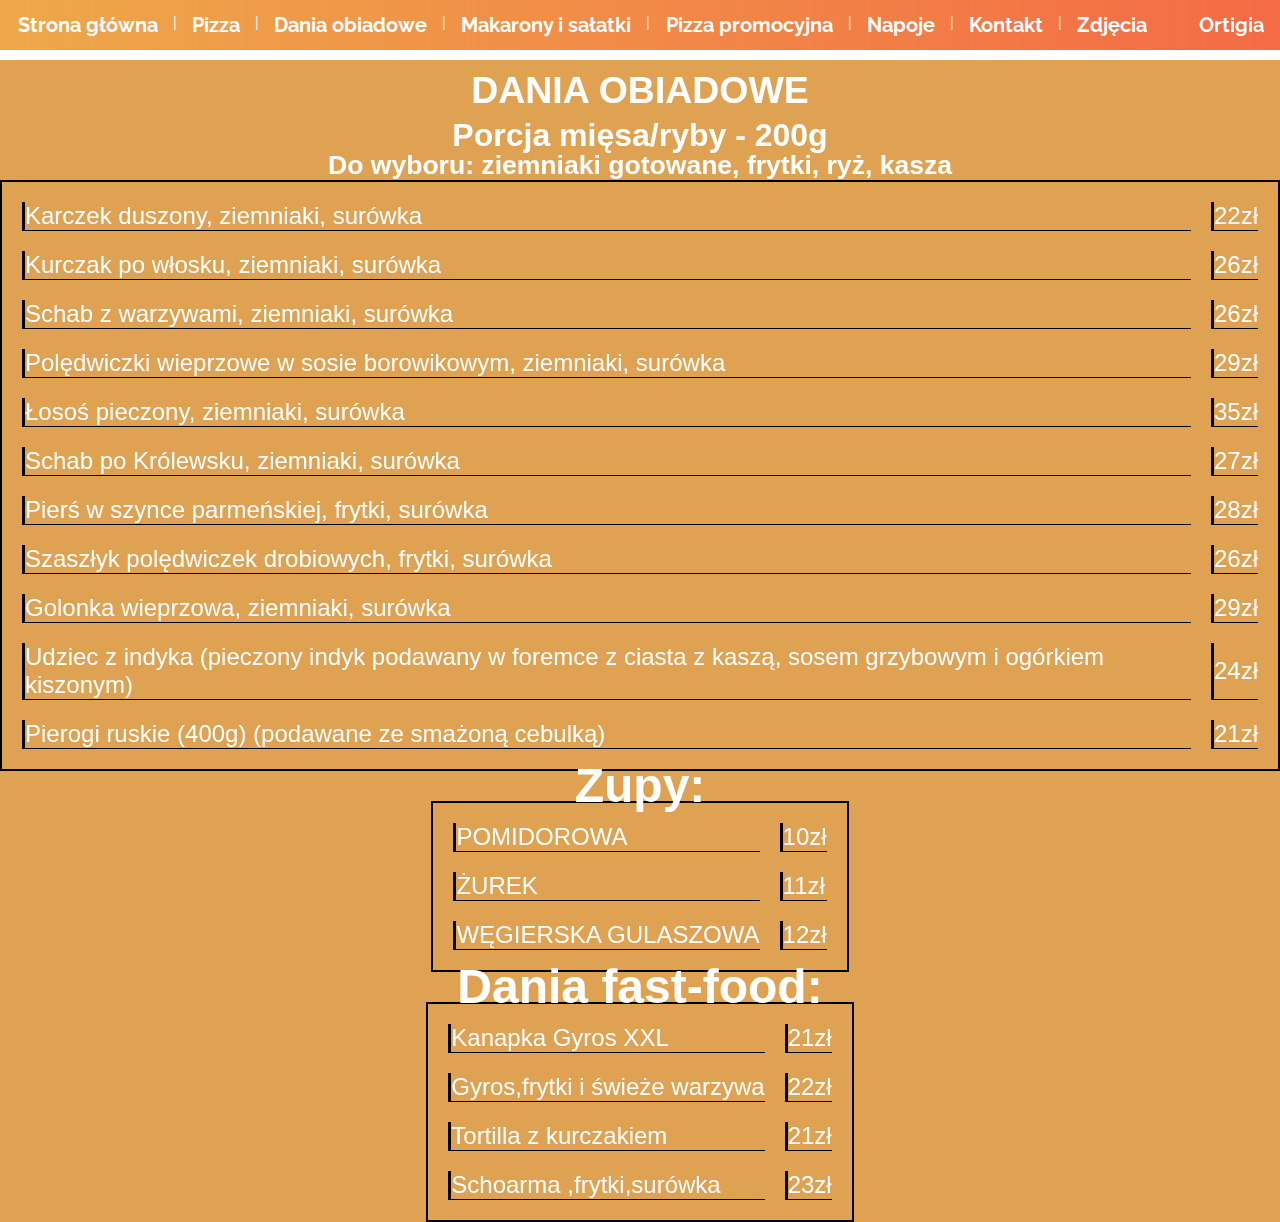
==== dania.html @ 85b57ba8 "Added spacer to the menu on all sub-pages" ====
<html lang="pl">
  <head>
    <meta charset="UTF-8" />
    <meta http-equiv="X-UA-Compatible" content="IE=edge" />
    <meta name="viewport" content="width=device-width, initial-scale=1.0" />
    <title>Dania obiadowe</title>
    <link rel="stylesheet" href="css/styles.css" />
    <link rel="stylesheet" href="css/menu_styles.css" />
    <link rel="stylesheet" href="css/pizza.css" />
  </head>
  <body>
    <div class="background"></div>
    <nav class="top-nav">
      <input id="menu-toggle" type="checkbox" />
      <label class="menu-button-container" for="menu-toggle">
        <div class="menu-button"></div>
      </label>
      <ul class="menu">
        <li><a href="index.html">Strona główna</a></li>
        <li class="spacer">|</li>
        <li><a href="pizza.html">Pizza</a></li>
        <li class="spacer">|</li>
        <li><a href="dania.html">Dania obiadowe</a></li>
        <li class="spacer">|</li>
        <li><a href="makarony.html">Makarony i sałatki</a></li>
        <li class="spacer">|</li>
        <li><a href="promocje.html">Pizza promocyjna</a></li>
        <li class="spacer">|</li>
        <li><a href="napoje.html">Napoje</a></li>
        <li class="spacer">|</li>
        <li><a href="kontakt.html">Kontakt</a></li>
        <li class="spacer">|</li>
        <li><a href="zdjecia.html">Zdjęcia</a></li>
      </ul>
      <div><a href="index.html">Ortigia</a></div>
    </nav>

    <div class="table_front">
      <h3>DANIA OBIADOWE</h3>
      <h4>Porcja mięsa/ryby - 200g</h4>
      <h5>Do wyboru: ziemniaki gotowane, frytki, ryż, kasza</h5>

      <table class="table">
        <tbody>
          <tr>
            <td>Karczek duszony, ziemniaki, surówka</td>
            <td>22zł</td>
          </tr>

          <tr>
            <td>Kurczak po włosku, ziemniaki, surówka</td>
            <td>26zł</td>
          </tr>

          <tr>
            <td>Schab z warzywami, ziemniaki, surówka</td>
            <td>26zł</td>
          </tr>
          <tr>
            <td>
              Polędwiczki wieprzowe w sosie borowikowym, ziemniaki, surówka
            </td>
            <td>29zł</td>
          </tr>

          <tr>
            <td>Łosoś pieczony, ziemniaki, surówka</td>
            <td>35zł</td>
          </tr>

          <tr>
            <td>Schab po Królewsku, ziemniaki, surówka</td>
            <td>27zł</td>
          </tr>

          <tr>
            <td>Pierś w szynce parmeńskiej, frytki, surówka</td>
            <td>28zł</td>
          </tr>

          <tr>
            <td>Szaszłyk polędwiczek drobiowych, frytki, surówka</td>
            <td>26zł</td>
          </tr>

          <tr>
            <td>Golonka wieprzowa, ziemniaki, surówka</td>
            <td>29zł</td>
          </tr>

          <tr>
            <td>
              Udziec z indyka (pieczony indyk podawany w foremce z ciasta z kaszą, sosem grzybowym i ogórkiem kiszonym)
            </td>
            <td>24zł</td>
          </tr>

          <tr>
            <td>Pierogi ruskie (400g) (podawane ze smażoną cebulką)</td>
            <td>21zł</td>
          </tr>
        </tbody>
      </table>
      <h2>Zupy:</h2>
      <table class="table">
        <tr>
          <td>POMIDOROWA</td>
          <td>10zł</td>
        </tr>

        <tr>
          <td>ŻUREK</td>
          <td>11zł</td>
        </tr>

        <tr>
          <td>WĘGIERSKA GULASZOWA</td>
          <td>12zł</td>
        </tr>
      </table>

      <table class="table">
        <h2>Dania fast-food:</h2>

        <tr>
          <td>Kanapka Gyros XXL</td>
          <td>21zł</td>
        </tr>

        <tr>
          <td>Gyros,frytki i świeże warzywa</td>
          <td>22zł</td>
        </tr>

        <tr>
          <td>Tortilla z kurczakiem</td>
          <td>21zł</td>
        </tr>

        <tr>
          <td>Schoarma ,frytki,surówka</td>
          <td>23zł</td>
        </tr>
      </table>
    </div>
  </body>
</html>
---- css/styles.css ----
* {
  margin: 0;
  padding: 0;
  box-sizing: border-box;
}

body {
  background-image: url("../img/Ortigia.jpg");
  background-size: 100%;
  background-attachment: fixed;
  background-position: center;
  font-family: Arial, sans-serif;
  margin: 0;
  padding: 0;
  background-position-x: left;
}

nav a {
  color: rgb(255, 255, 255);
  text-decoration: none;
  border-radius: 5px;
  font-size: 20px;
  font-weight: bold;
  transition: all 0.3s ease;
  position: center;
  text-align: center;
}

nav a:hover {
  background-color: #000;
  color: rgb(255, 255, 255);
}

.dv {
  background-color: rgb(0, 0, 0);
  border: 2px solid #000;
  border-radius: 10px;
  box-shadow: 2px 2px 5px rgba(0, 0, 0, 0.3);
  padding: 20px;
  text-align: center;
  font-family: Arial, sans-serif;
  font-size: 18px;
  color: #333;
  margin-top: 80px;
  margin-left: auto;
  margin-right: auto;
  max-width: 1100px;
}

@media (max-width: 1100px) {
  body {
    background-image: url("../img/ortigia_vertical.jpg");
  }

  .dv {
    margin-left: 20px;
    margin-right: 20px;
  }
}
---- css/menu_styles.css ----
@import url(https://fonts.googleapis.com/css?family=Raleway);
.top-nav {
    font-family: "Raleway";
    display: flex;
    flex-direction: row;
    align-items: center;
    gap: 50px;
    background-color: #00BAF0;
    background: linear-gradient(to left, #f46b45, #eea849);
    /* W3C, IE 10+/ Edge, Firefox 16+, Chrome 26+, Opera 12+, Safari 7+ */
    color: #FFF;
    height: 50px;
    padding: 1em;
}

.menu {
    flex-grow: 1;
    display: flex;
    flex-direction: row;
    justify-content: space-between;
    list-style-type: none;
    margin: 0;
    padding: 0;
}

.menu>li {
    margin: 0 0.1rem;
    text-align: center;
    overflow: hidden;
}

.menu-button-container {
    display: none;
    height: 100%;
    width: 30px;
    cursor: pointer;
    flex-direction: column;
    justify-content: center;
    align-items: center;
}

#menu-toggle {
    flex-grow: 1;
    display: none;
}

.menu-button,
.menu-button::before,
.menu-button::after {
    display: block;
    background-color: #fff;
    position: absolute;
    height: 4px;
    width: 30px;
    transition: transform 400ms cubic-bezier(0.23, 1, 0.32, 1);
    border-radius: 2px;
}

.menu-button::before {
    content: '';
    margin-top: -8px;
}

.menu-button::after {
    content: '';
    margin-top: 8px;
}

#menu-toggle:checked+.menu-button-container .menu-button::before {
    margin-top: 0px;
    transform: rotate(405deg);
}

#menu-toggle:checked+.menu-button-container .menu-button {
    background: rgba(255, 255, 255, 0);
}

#menu-toggle:checked+.menu-button-container .menu-button::after {
    margin-top: 0px;
    transform: rotate(-405deg);
}

@media (max-width: 700px) {
    .menu-button-container {
        display: flex;
    }

    .menu {
        position: absolute;
        top: 0;
        margin-top: 50px;
        left: 0;
        flex-direction: column;
        width: 100%;
        justify-content: center;
        align-items: center;
        z-index: 100;
    }

    #menu-toggle~.menu li {
        height: 0;
        margin: 0;
        padding: 0;
        border: 0;
        transition: height 400ms cubic-bezier(0.23, 1, 0.32, 1);
    }
    #menu-toggle~.menu li.spacer {
        display: none;
    }

    #menu-toggle:checked~.menu li {
        border: 1px solid #333;
        height: 2.5em;
        padding: 0.5em;
        transition: height 400ms cubic-bezier(0.23, 1, 0.32, 1);
    }

    .menu>li {
        display: flex;
        justify-content: center;
        margin: 0;
        padding: 0.5em 0;
        width: 100%;
        color: white;
        background-color: #222;
    }

    .menu>li:not(:last-child) {
        border-bottom: 1px solid #444;
    }
}
---- css/pizza.css ----
.background {
  position: fixed;
  z-index: -1;
  background-image: url("../img/Ortigia.jpg");
  filter: blur(8px);
  top: 0;
  bottom: 0;
  left: 0;
  right: 0;
  background-size: 100%;
  background-position: center;
}

.table_front {
  color: white;
  margin-top: 40px;
  /* width: 80%; */
  /* height: 1000px; */
  margin: 10px auto 0px auto;
  background-color: rgb(209, 123, 10, 0.7);
  text-align: center;
  font-size: 2em;
  line-height: 30px;
}

.table_front h3 {
  padding-top: 15px;
  padding-bottom: 15px;
  font-weight: 900;
}
.table_front p {
  margin-bottom: 15px;
}

.table {
  color: white;
  border: solid black 2px;
  left: 5px;
  border-spacing: 20px;

  margin-left: auto;
  margin-right: auto;
  font-size: 1.5rem;
}

td {
  border-bottom: 1px;
  border-top: 0;
  border-right: 0;
  border-style: solid;
  border-color: black;
}

@media (max-width: 1100px) {
  .background {
    background-image: url("../img/ortigia_vertical.jpg");
  }
}
@media (max-width: 600px) {
  .table{
border-spacing: 10px;
  }
}
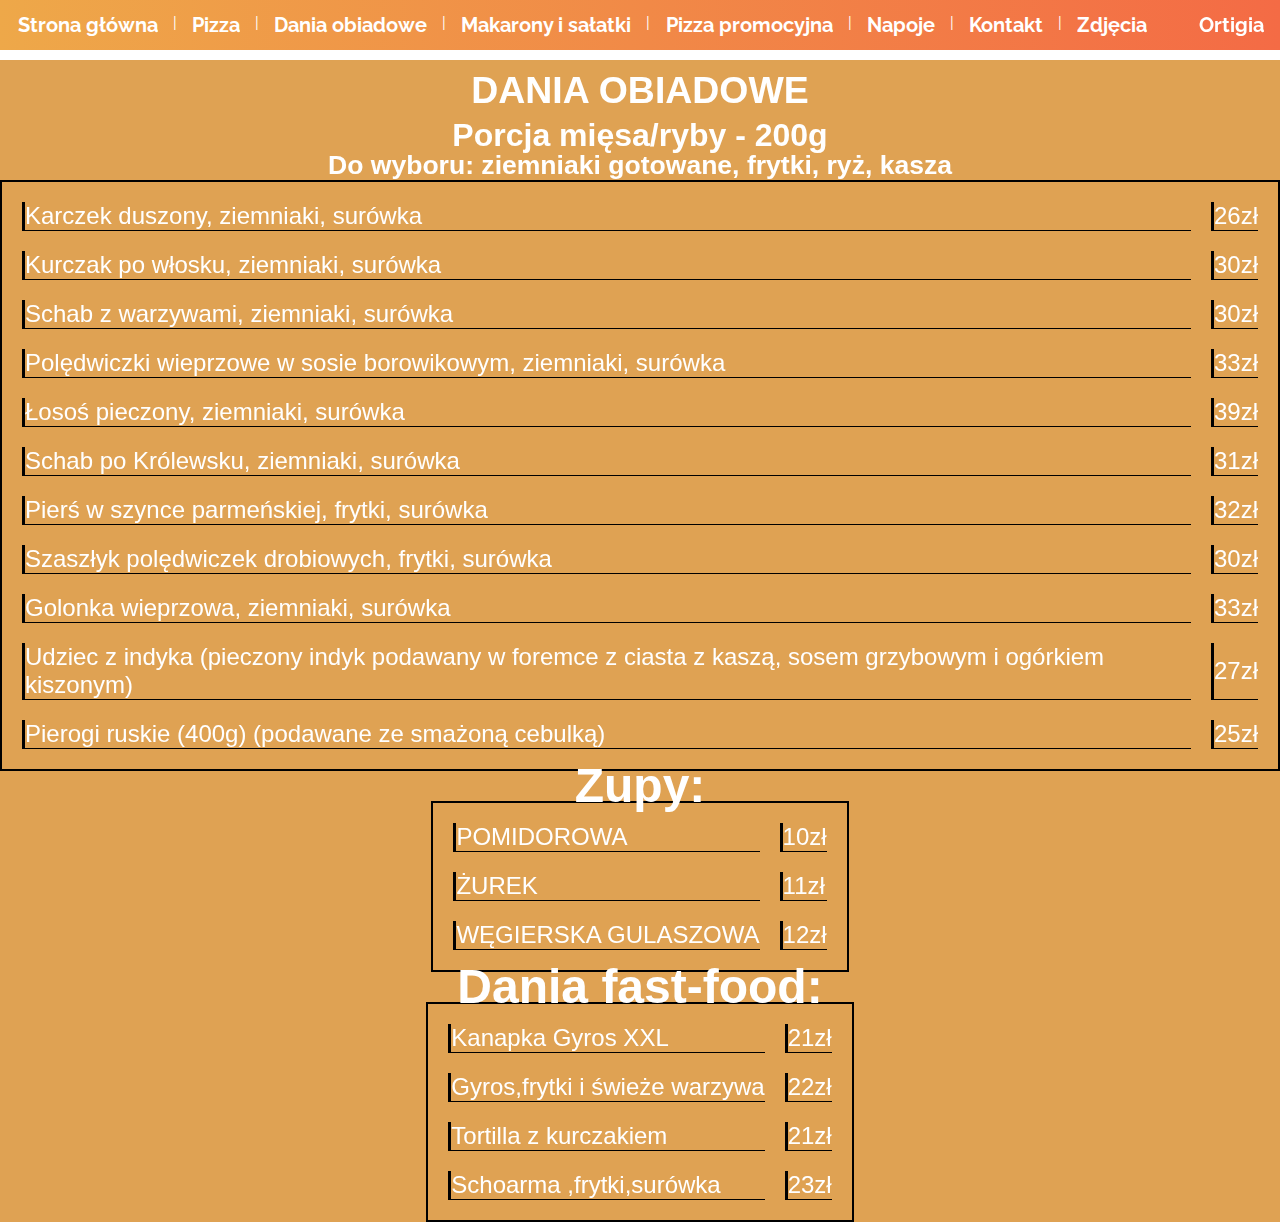
==== commit 2dca5015: "Update dania.html" ====
--- a/dania.html
+++ b/dania.html
@@ -44,60 +44,60 @@
         <tbody>
           <tr>
             <td>Karczek duszony, ziemniaki, surówka</td>
-            <td>22zł</td>
+            <td>26zł</td>
           </tr>
 
           <tr>
             <td>Kurczak po włosku, ziemniaki, surówka</td>
-            <td>26zł</td>
+            <td>30zł</td>
           </tr>
 
           <tr>
             <td>Schab z warzywami, ziemniaki, surówka</td>
-            <td>26zł</td>
+            <td>30zł</td>
           </tr>
           <tr>
             <td>
               Polędwiczki wieprzowe w sosie borowikowym, ziemniaki, surówka
             </td>
-            <td>29zł</td>
+            <td>33zł</td>
           </tr>
 
           <tr>
             <td>Łosoś pieczony, ziemniaki, surówka</td>
-            <td>35zł</td>
+            <td>39zł</td>
           </tr>
 
           <tr>
             <td>Schab po Królewsku, ziemniaki, surówka</td>
-            <td>27zł</td>
+            <td>31zł</td>
           </tr>
 
           <tr>
             <td>Pierś w szynce parmeńskiej, frytki, surówka</td>
-            <td>28zł</td>
+            <td>32zł</td>
           </tr>
 
           <tr>
             <td>Szaszłyk polędwiczek drobiowych, frytki, surówka</td>
-            <td>26zł</td>
+            <td>30zł</td>
           </tr>
 
           <tr>
             <td>Golonka wieprzowa, ziemniaki, surówka</td>
-            <td>29zł</td>
+            <td>33zł</td>
           </tr>
 
           <tr>
             <td>
               Udziec z indyka (pieczony indyk podawany w foremce z ciasta z kaszą, sosem grzybowym i ogórkiem kiszonym)
             </td>
-            <td>24zł</td>
+            <td>27zł</td>
           </tr>
 
           <tr>
             <td>Pierogi ruskie (400g) (podawane ze smażoną cebulką)</td>
-            <td>21zł</td>
+            <td>25zł</td>
           </tr>
         </tbody>
       </table>
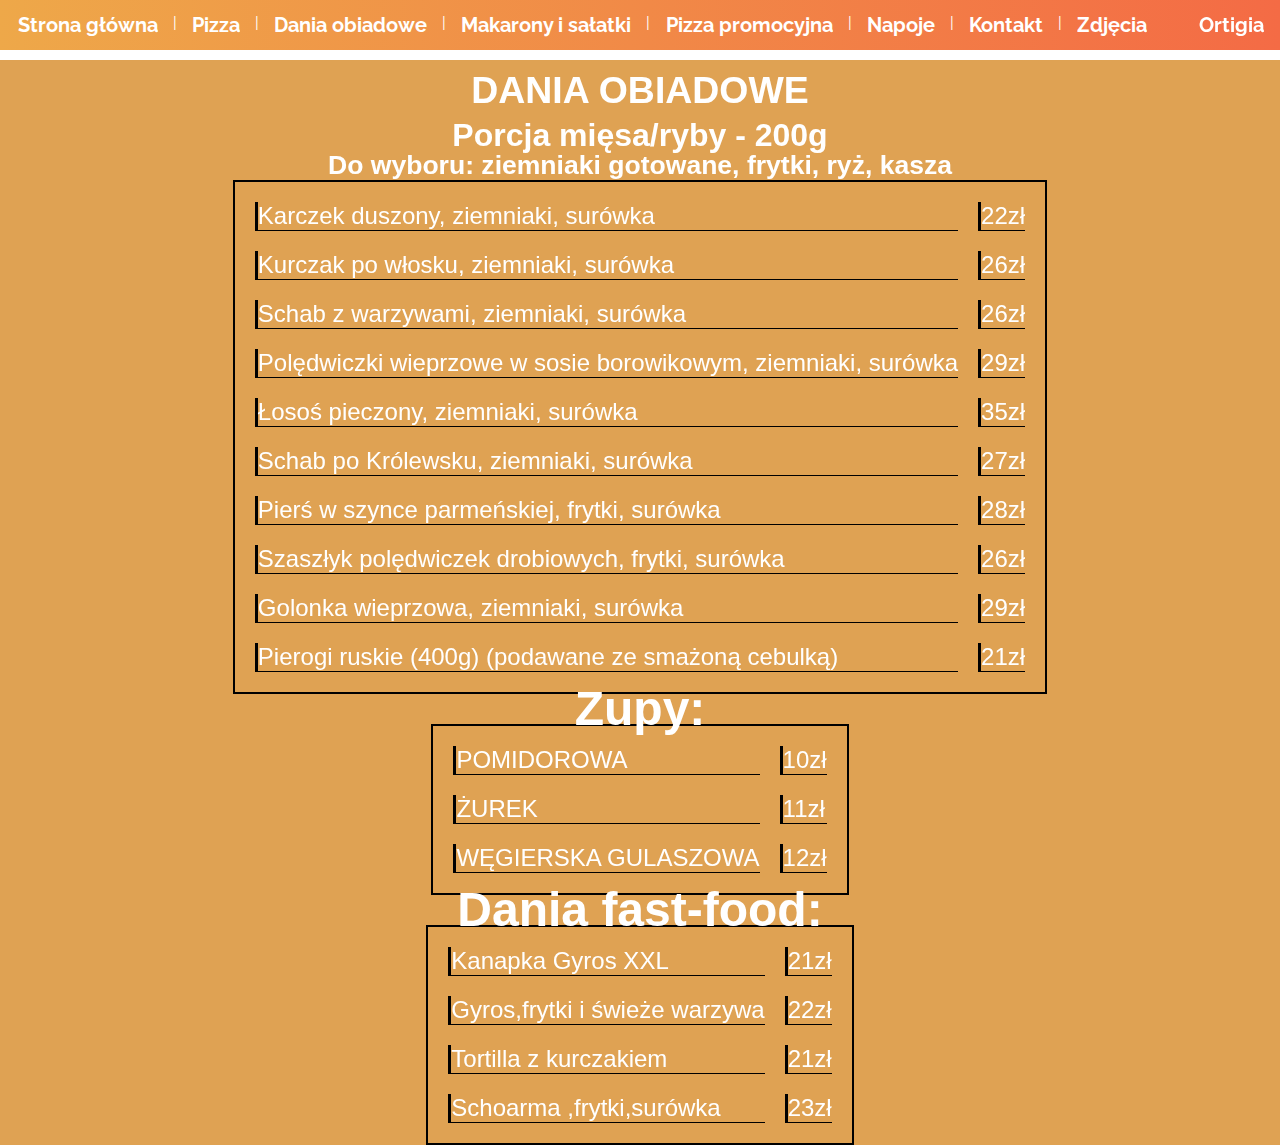
==== commit d152d715: "Update dania.html" ====
--- a/dania.html
+++ b/dania.html
@@ -44,60 +44,55 @@
         <tbody>
           <tr>
             <td>Karczek duszony, ziemniaki, surówka</td>
+            <td>22zł</td>
+          </tr>
+
+          <tr>
+            <td>Kurczak po włosku, ziemniaki, surówka</td>
             <td>26zł</td>
           </tr>
 
           <tr>
-            <td>Kurczak po włosku, ziemniaki, surówka</td>
-            <td>30zł</td>
-          </tr>
-
-          <tr>
             <td>Schab z warzywami, ziemniaki, surówka</td>
-            <td>30zł</td>
+            <td>26zł</td>
           </tr>
           <tr>
             <td>
               Polędwiczki wieprzowe w sosie borowikowym, ziemniaki, surówka
             </td>
-            <td>33zł</td>
+            <td>29zł</td>
           </tr>
 
           <tr>
             <td>Łosoś pieczony, ziemniaki, surówka</td>
-            <td>39zł</td>
+            <td>35zł</td>
           </tr>
 
           <tr>
             <td>Schab po Królewsku, ziemniaki, surówka</td>
-            <td>31zł</td>
+            <td>27zł</td>
           </tr>
 
           <tr>
             <td>Pierś w szynce parmeńskiej, frytki, surówka</td>
-            <td>32zł</td>
+            <td>28zł</td>
           </tr>
 
           <tr>
             <td>Szaszłyk polędwiczek drobiowych, frytki, surówka</td>
-            <td>30zł</td>
+            <td>26zł</td>
           </tr>
 
           <tr>
             <td>Golonka wieprzowa, ziemniaki, surówka</td>
-            <td>33zł</td>
+            <td>29zł</td>
           </tr>
 
-          <tr>
-            <td>
-              Udziec z indyka (pieczony indyk podawany w foremce z ciasta z kaszą, sosem grzybowym i ogórkiem kiszonym)
-            </td>
-            <td>27zł</td>
-          </tr>
+         
 
           <tr>
             <td>Pierogi ruskie (400g) (podawane ze smażoną cebulką)</td>
-            <td>25zł</td>
+            <td>21zł</td>
           </tr>
         </tbody>
       </table>
